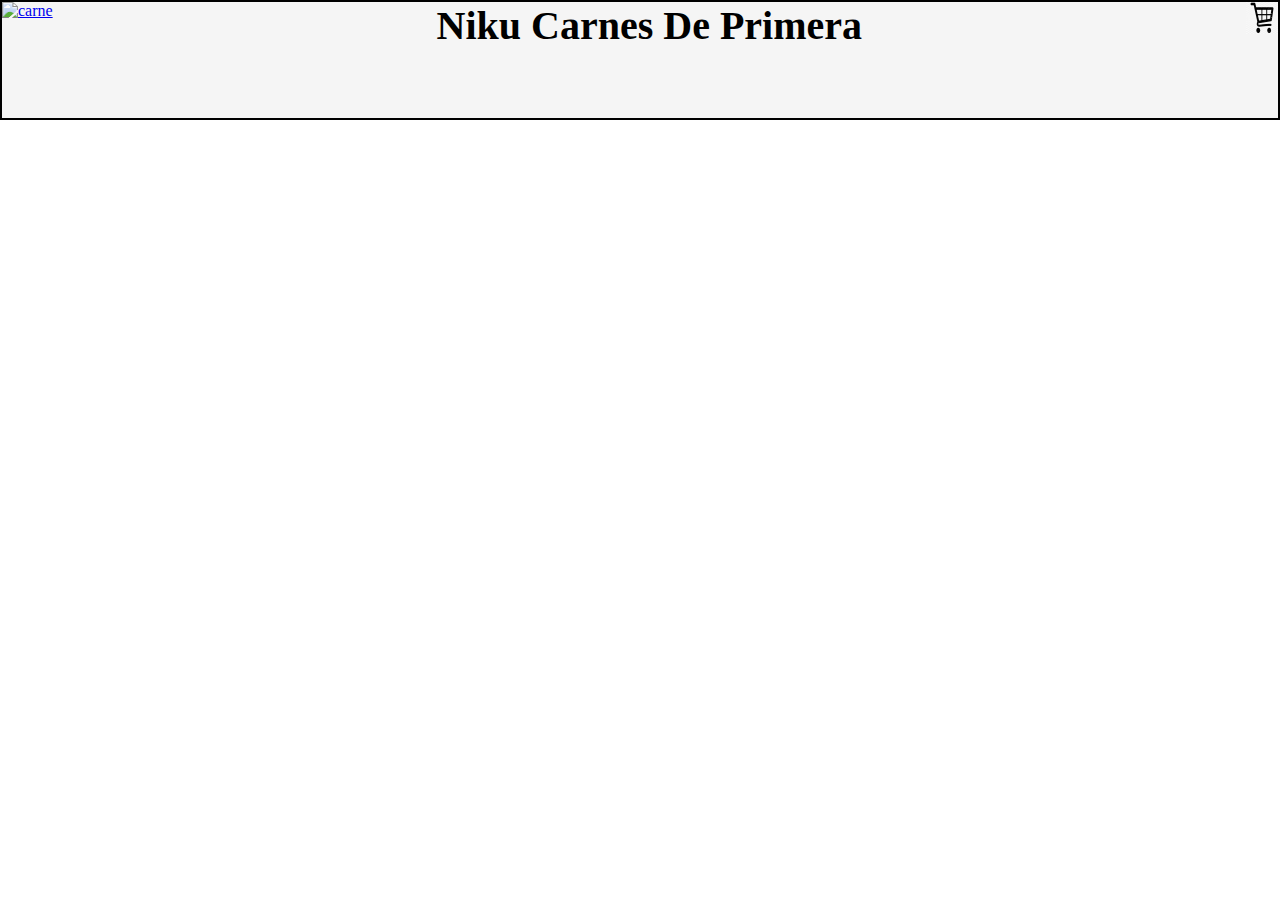
==== Secciones/carrito.html @ 56e9b78e "Tercer proyecto final" ====
<!DOCTYPE html>
<html lang="en">

<head>
    <meta charset="UTF-8">
    <meta http-equiv="X-UA-Compatible" content="IE=edge">
    <meta name="viewport" content="width=device-width, initial-scale=1.0">
    <link rel="icon" href="https://cdn-icons-png.flaticon.com/512/1046/1046820.png">
    <link rel="stylesheet" href="../css/main.css">
    <script src="https://cdn.jsdelivr.net/npm/sweetalert2@11.6.16/dist/sweetalert2.all.min.js"></script>
    <title>Document</title>
</head>

<body>
    <header>
        <nav class="navbar container-fluid nav_menu">
            <a class="navbar-brand" href="../index.html">
                <img src="https://cdn-icons-png.flaticon.com/512/1046/1046820.png" alt="carne" width="70" height="70">
            </a>
            <h1 class="titulo">Niku Carnes De Primera</h1>
            <a class="cart" href="./carrito.html">
                <img class="cartIcon" src="../imagenes/favicon-32x32.png" alt="carrito de compras">
                <span id="cartCounter"></span>
            </a>
        </nav>
    </header>
    <main>
        <div id="carrito" class="producto"></div>
    </main>
    <script src="//cdn.jsdelivr.net/npm/sweetalert2@11"></script>
    <script src="../javas/carrito.js"></script>
    <link href="https://cdn.jsdelivr.net/npm/bootstrap@5.2.1/dist/css/bootstrap.min.css" rel="stylesheet"
        integrity="sha384-iYQeCzEYFbKjA/T2uDLTpkwGzCiq6soy8tYaI1GyVh/UjpbCx/TYkiZhlZB6+fzT" crossorigin="anonymous">
    <script src="https://cdn.jsdelivr.net/npm/bootstrap@5.2.1/dist/js/bootstrap.bundle.min.js"
        integrity="sha384-u1OknCvxWvY5kfmNBILK2hRnQC3Pr17a+RTT6rIHI7NnikvbZlHgTPOOmMi466C8"
        crossorigin="anonymous"></script>
</body>

</html>
---- css/main.css ----
* {
    margin: 0;
    padding: 0;
    box-sizing: border-box;
}


.nav_menu {
    display: flex;
    height: 120px;
    border: 2px solid black;
    background-color: whitesmoke;
    flex-direction: row;
    justify-content: space-between;
}

.titulo {
    font-size: 40px;
}

.contProductos {
    display: flex;
    align-content: space-between;
    margin: 20px;
    padding: 15px;
}

.card {
    font-size: 40px;
    margin: 7px;
}
:hover.btnAgregar{
    background-color: red;
}

/* Footer */
footer { 
    border: 3px solid black;
    margin: 15px;
    padding: 3px;
}

footer h3 {
    text-align: center;
}

footer .copy {
    text-align: right;
}

footer p {
    text-align: center;
    font-size: 30px;
}

footer ul {
    display: flex;
    list-style: none;
    justify-content: space-between;
    padding: 0;
}

footer .twiter {
    height: 50px;
    width: 50px;
}

footer .twiter img {
    height: 100%;
    width: 100%;
}

footer .youtube {
    height: 50px;
    width: 50px;
}

footer .youtube img {
    height: 100%;
    width: 100%;
}

footer .instagram {
    height: 50px;
    width: 50px;
}

footer .instagram img {
    height: 100%;
    width: 100%;
}

footer .facebook {
    height: 50px;
    width: 50px;
}

footer img {
    height: 100%;
    width: 100%;
}
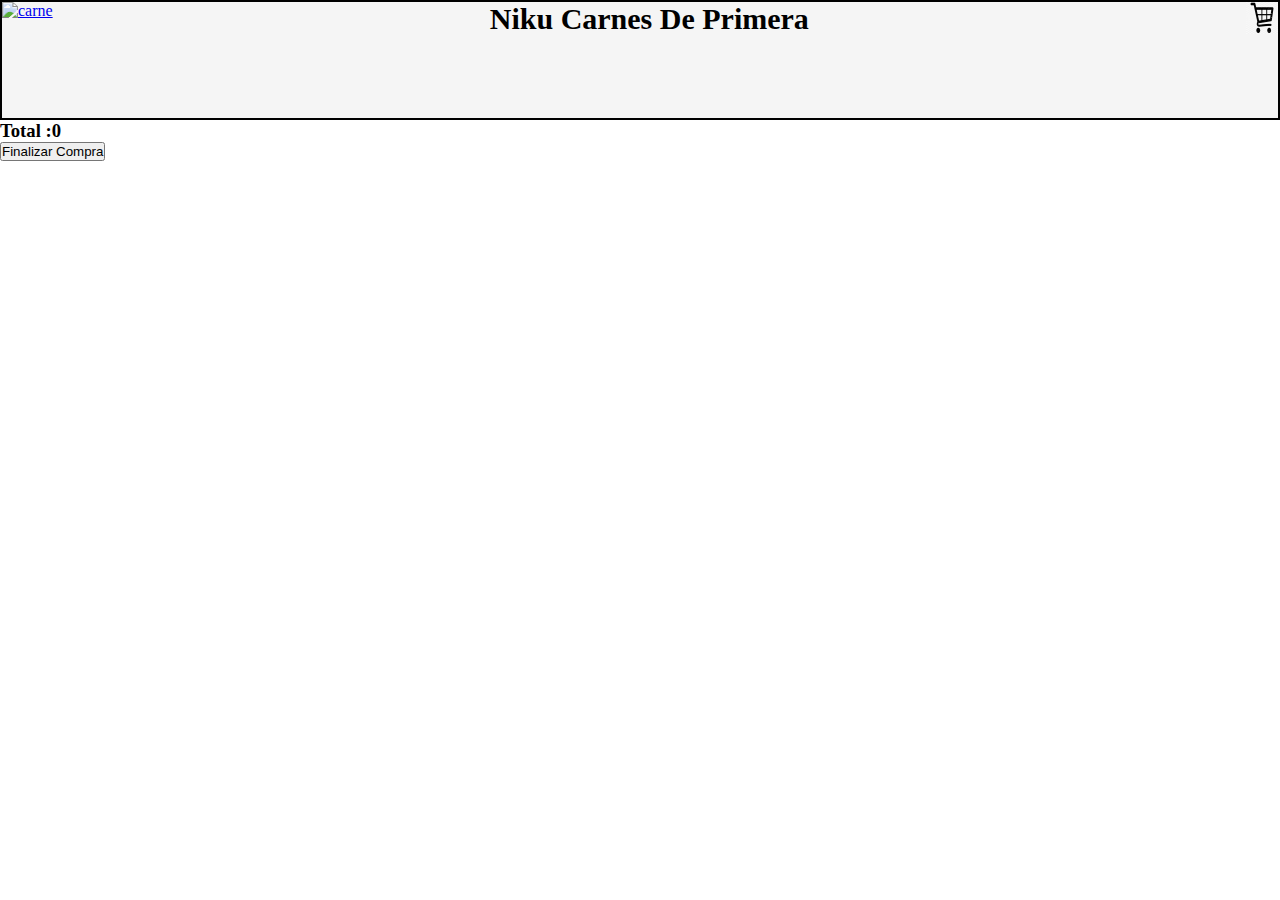
==== commit 1702753f: "Tercera entrega a revisar" ====
--- a/Secciones/carrito.html
+++ b/Secciones/carrito.html
@@ -1,5 +1,5 @@
 <!DOCTYPE html>
-<html lang="en">
+<html lang="es">
 
 <head>
     <meta charset="UTF-8">
@@ -26,9 +26,19 @@
     </header>
     <main>
         <div id="carrito" class="producto"></div>
+        <div class="row mx-4">
+            <div class="col">
+                <h3 class="itemCarTotal">Total :0</h3>
+            </div>
+            <div class="col d-flex justify-content-end">
+                <button class="btn btn-success">Finalizar Compra</button>
+            </div>
+        </div>
+        
     </main>
     <script src="//cdn.jsdelivr.net/npm/sweetalert2@11"></script>
     <script src="../javas/carrito.js"></script>
+    <script src="../javas/main.js"></script>
     <link href="https://cdn.jsdelivr.net/npm/bootstrap@5.2.1/dist/css/bootstrap.min.css" rel="stylesheet"
         integrity="sha384-iYQeCzEYFbKjA/T2uDLTpkwGzCiq6soy8tYaI1GyVh/UjpbCx/TYkiZhlZB6+fzT" crossorigin="anonymous">
     <script src="https://cdn.jsdelivr.net/npm/bootstrap@5.2.1/dist/js/bootstrap.bundle.min.js"
--- a/css/main.css
+++ b/css/main.css
@@ -15,8 +15,10 @@
 }
 
 .titulo {
-    font-size: 40px;
+    font-size: 30px;
 }
+
+
 
 .contProductos {
     display: flex;
@@ -26,12 +28,41 @@
 }
 
 .card {
-    font-size: 40px;
+    font-size: 30px;
     margin: 7px;
 }
 :hover.btnAgregar{
     background-color: red;
 }
+
+/*#Carrito{
+    width: 45%;
+    background-color: rgb(93, 147, 172);
+    height: 100vh;
+    display:flex
+}
+*/
+
+.finalizar{
+    background-color: rgb(165, 61, 84);
+    border-radius: 20%;
+    margin-left: 45%;
+    display: flex;
+    height: 50px;
+    align-items: center;
+}
+/*Contenedor del clima*/
+.climaCont{
+    background-color: rgb(86, 146, 198);
+    height: 135px;
+    margin: 20px;
+    display: flex;
+    justify-content: space-around;
+    align-items: center;
+}
+
+
+
 
 /* Footer */
 footer { 
@@ -50,7 +81,7 @@
 
 footer p {
     text-align: center;
-    font-size: 30px;
+    font-size: 20px;
 }
 
 footer ul {
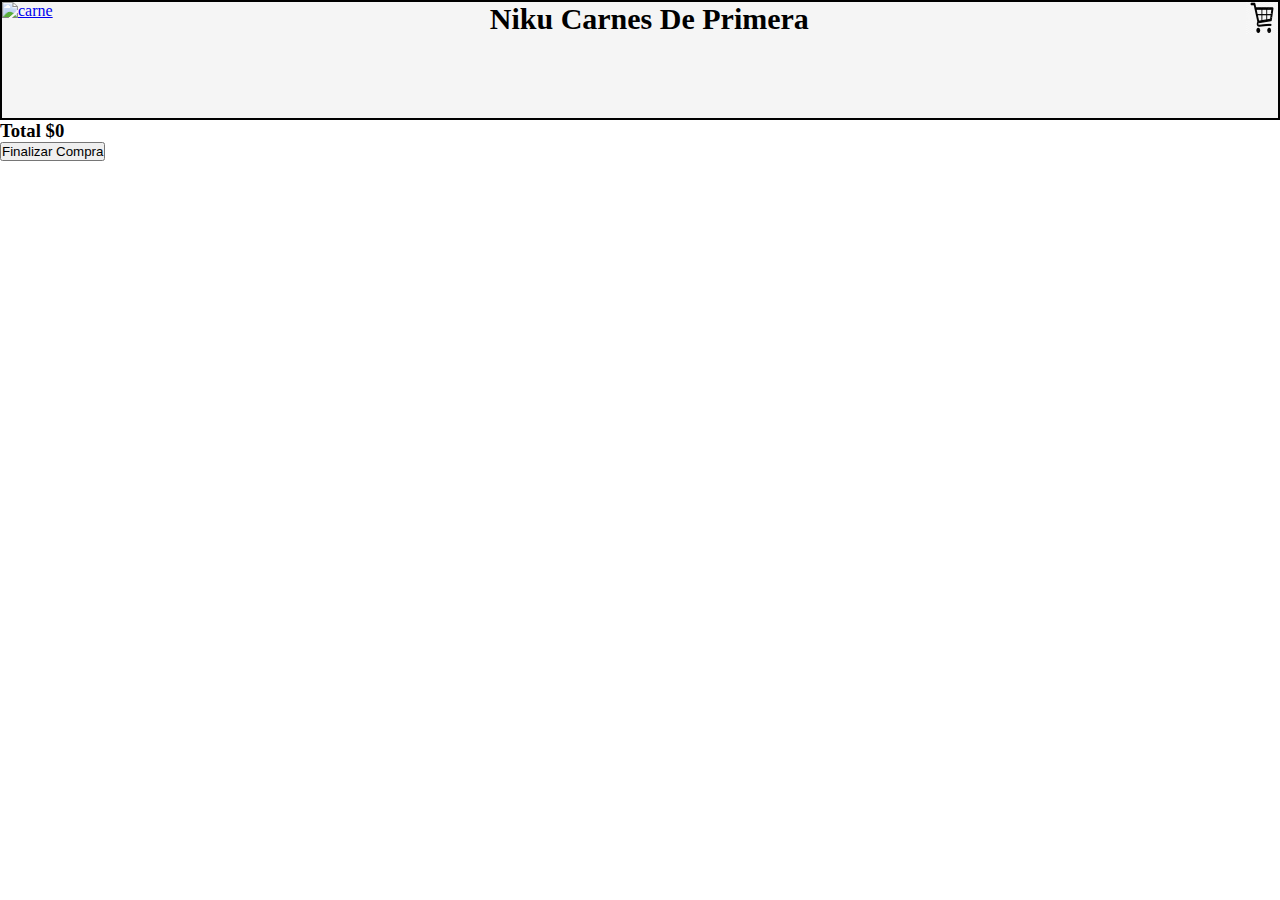
==== commit 3dfacda9: "Trabajo Final JS" ====
--- a/Secciones/carrito.html
+++ b/Secciones/carrito.html
@@ -28,17 +28,16 @@
         <div id="carrito" class="producto"></div>
         <div class="row mx-4">
             <div class="col">
-                <h3 class="itemCarTotal">Total :0</h3>
+                <h3 class="itemCarTotal"></h3>
             </div>
             <div class="col d-flex justify-content-end">
-                <button class="btn btn-success">Finalizar Compra</button>
+                <button onclick="btnCompra()" class="btn-compra btn-success">Finalizar Compra</button>
             </div>
         </div>
         
     </main>
     <script src="//cdn.jsdelivr.net/npm/sweetalert2@11"></script>
     <script src="../javas/carrito.js"></script>
-    <script src="../javas/main.js"></script>
     <link href="https://cdn.jsdelivr.net/npm/bootstrap@5.2.1/dist/css/bootstrap.min.css" rel="stylesheet"
         integrity="sha384-iYQeCzEYFbKjA/T2uDLTpkwGzCiq6soy8tYaI1GyVh/UjpbCx/TYkiZhlZB6+fzT" crossorigin="anonymous">
     <script src="https://cdn.jsdelivr.net/npm/bootstrap@5.2.1/dist/js/bootstrap.bundle.min.js"
